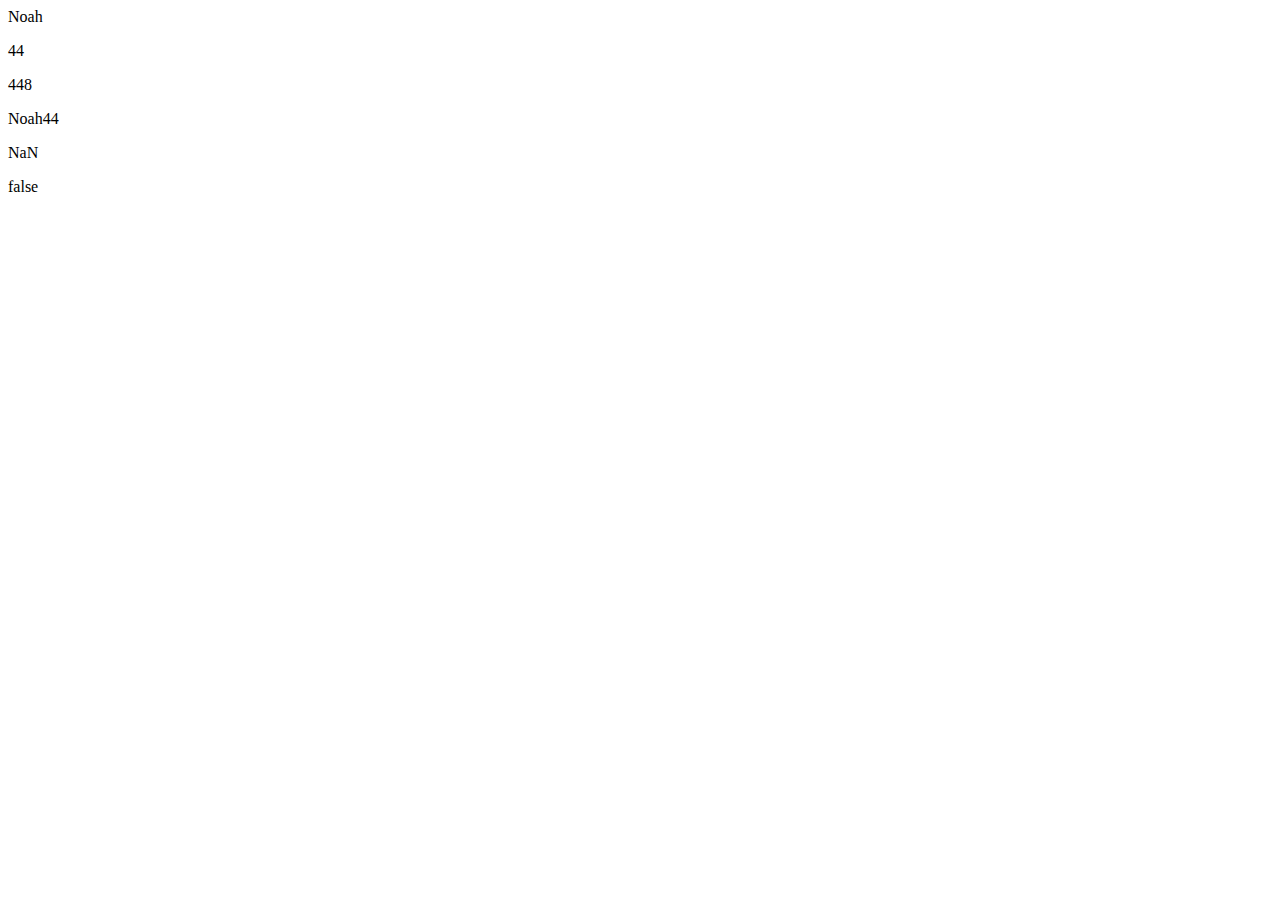
==== Chapter2Project/index.html @ 2a7eda71 "Add files via upload" ====
<html>
<!DOCTYPE html>
<html lang="en">
<head>
    <meta charset="UTF-8">
    <meta name="viewport" content="width=device-width, initial-scale=1.0">
    <title>Project Two</title>
</head>
<body>
    <p id="p1">Johnson County Community College</p>
    <p id="p2">Johnson County Community College</p>
    <p id="p3">Johnson County Community College</p>
    <p id="p4">Johnson County Community College</p>
    <p id="p5">Johnson County Community College</p>
    <p id="p6">Johnson County Community College</p>

    <script src="project2.js"></script>
</body>
</html>
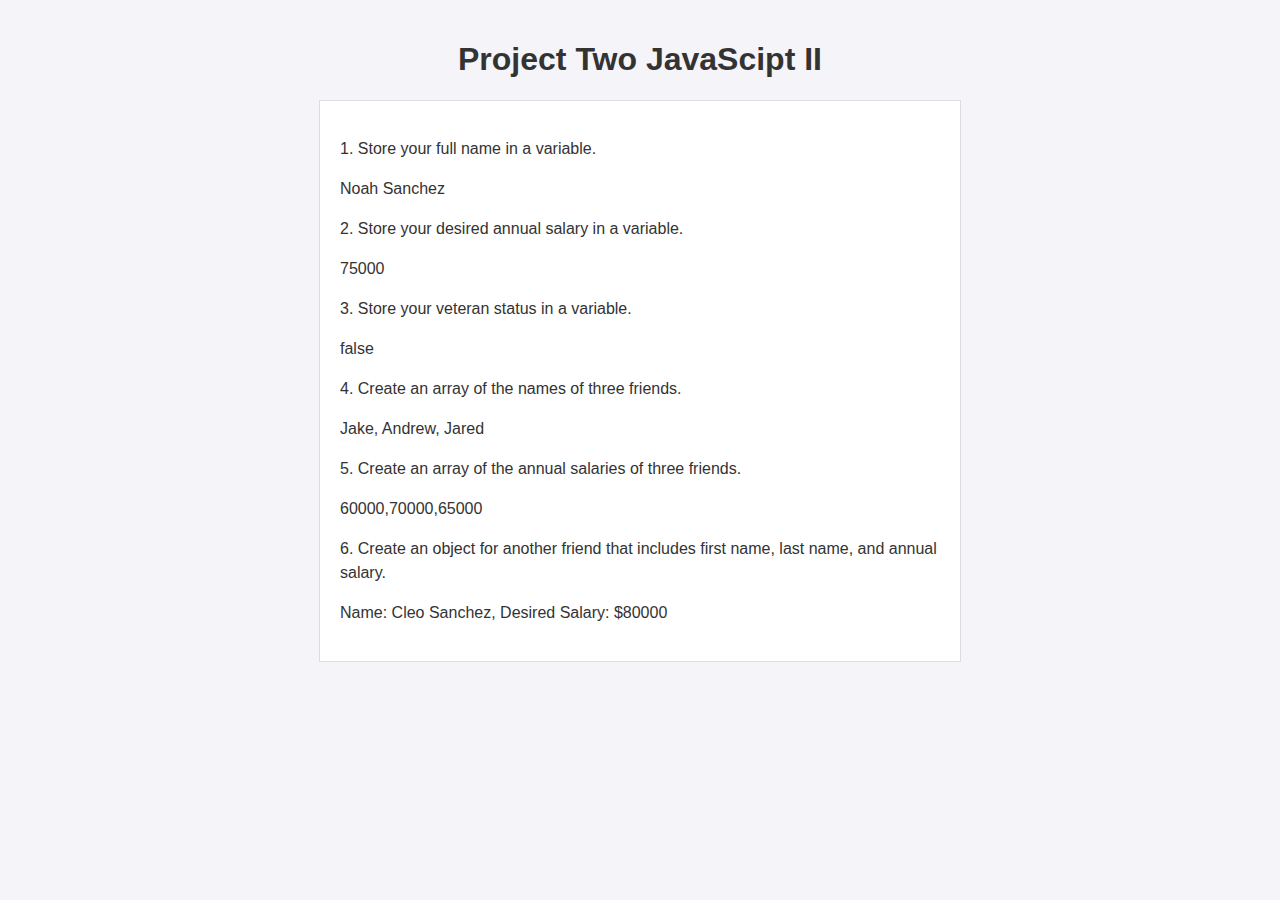
==== commit 72cf2de1: "Project Two" ====
--- a/Chapter2Project/index.html
+++ b/Chapter2Project/index.html
@@ -1,19 +1,33 @@
-<html>
 <!DOCTYPE html>
+<!-- Noah Sanhez Nov. 6-->
 <html lang="en">
 <head>
     <meta charset="UTF-8">
     <meta name="viewport" content="width=device-width, initial-scale=1.0">
     <title>Project Two</title>
+    <link rel="stylesheet" href="style.css">
+    
 </head>
 <body>
-    <p id="p1">Johnson County Community College</p>
-    <p id="p2">Johnson County Community College</p>
-    <p id="p3">Johnson County Community College</p>
-    <p id="p4">Johnson County Community College</p>
-    <p id="p5">Johnson County Community College</p>
-    <p id="p6">Johnson County Community College</p>
+
+    <h1>Project Two JavaScipt II</h1>
+    
+    <section id="questions">
+        <p>1. Store your full name in a variable.</p>
+        <p id="p1"></p>
+        <p>2. Store your desired annual salary in a variable.</p>
+        <p id="p2"></p>
+        <p>3. Store your veteran status in a variable.</p>
+        <p id="p3"></p>
+        <p>4. Create an array of the names of three friends.</p>
+        <p id="p4"></p>
+        <p>5. Create an array of the annual salaries of three friends.</p>
+        <p id="p5"></p>
+        <p>6. Create an object for another friend that includes first name, last name, and annual salary.</p>
+        <p id="p6"></p>
+    </section>
 
     <script src="project2.js"></script>
+
 </body>
 </html>--- a/Chapter2Project/style.css
+++ b/Chapter2Project/style.css
@@ -0,0 +1,28 @@
+/*Noah Sanchez Nov. 6 */
+body {
+    font-family: Arial, sans-serif;
+    background-color: #f4f4f9;
+    color: #333;
+    margin: 0;
+    padding: 0;
+}
+
+h1 {
+    text-align: center;
+    color: #333;
+    padding-top: 20px;
+}
+
+section {
+    max-width: 600px;
+    margin: 0 auto;
+    padding: 20px;
+    background-color: #ffffff;
+    border: 1px solid #ddd;
+    
+}
+
+p {
+    font-size: 1em;
+    line-height: 1.5;
+}